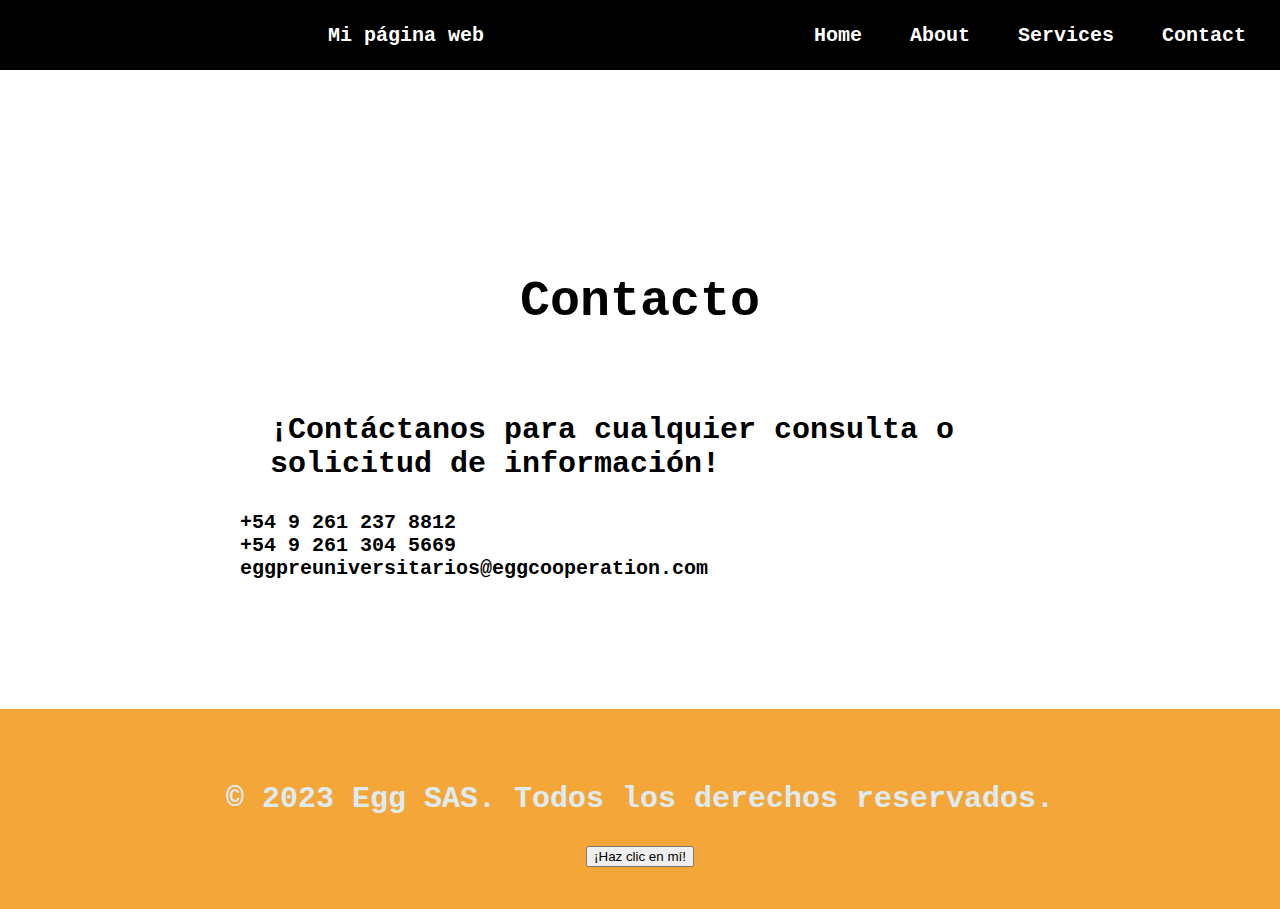
==== contact.html @ 16e6a046 "Initial commit" ====
<!DOCTYPE html>
<html lang="en">
    <head>
        <meta charset="UTF-8">
        <meta http-equiv="X-UA-Compatible" content="IE=edge">
        <meta name="viewport" content="width=device-width, initial-scale=1.0">
        <title>web</title>
        <link rel="stylesheet" type="text/css" href="style.css" />
    </head>
    <body>
        <header class="container-nav">
            <nav class="navbar" role="navigation">>
            <a href="index.html" class="brand">Mi página web</a>
            <ul class="nav-links">
              <li><a href="index.html">Home</a></li>
              <li><a href="about.html">About</a></li>
              <li><a href="services.html">Services</a></li>
              <li><a href="contact.html">Contact</a></li>
            </ul>
        </nav>
        <button class="button-menu-toggle">Menu</button>
        </header>
        
        <main>
            <div class="container" >
                <h1>Contacto</h1>
                <p>¡Contáctanos para cualquier consulta o solicitud de información!</p>
                <form>
                <ul>
                    <li>+54 9 261 237 8812</li>
                    <li>+54 9 261 304 5669</li>
                    <li>eggpreuniversitarios@eggcooperation.com</li>
                </ul>
                <!-- Agrega aquí los campos del formulario -->
                </form>
            </div>
        </main>

        <footer>
            <p>© 2023 Egg SAS. Todos los derechos reservados.
            </p>
      
            <button onClick="showAlert()" aria-label="Haz clic en mí">¡Haz clic en mí!</button>
        </footer>
      
    <script src="script.js"></script>
    </body>
</html>
---- style.css ----
body, ul {
  color: black;
  margin: 0;
  font-family: monospace;
  font-weight: bold;
  font-size: 20px;
  padding: 0;
}

h1 {
  font-size: 50px;
  padding: 5%;
  padding-top: 5%;
  text-align: center;
}

p {
  font-family: "Courier New", Courier, monospace;
  padding: 1%;
  font-size: 30px;
  padding: 10px;
  margin: 20px;
}

.container {
  max-width: 800px;
  margin: auto;
  padding: 20px;
  justify-content: center;
}

.img-container {
  width: 100%;
  display: flex;
  flex-wrap: wrap;
  justify-content: center;
}

.video-container {
  display: flex;
  flex-direction:column;
  align-items:center;
  gap:50px;
  padding: 50px;
}

.row {
  display: flex;
  flex-wrap: wrap;
  margin: 10px;
}

.column {
  flex: 1;
  padding: 10px;
}

.container-nav {
  display: flex;
  padding: 10px;
  height: 50px;
  background-color: black;
}

.navbar {
  display: flex;
  justify-content: space-between;
  width: 100%;
}

.brand {
  display: flex;
  align-items: center;
}

li > a {
  padding: 8px 24px;
}

li {
  list-style-type: none;
}

a {
  color: white;
  text-decoration: none;
}

.nav-links {
  display: flex;
  align-items: center;
}

.button-menu-toggle {
  display: none;
}

footer {
  /* position: relative;
  z-index: -1; */
  bottom: 0;
  display: flex;
  flex-direction: column;
  align-items: center;
  background-color: rgb(244, 166, 56);
  justify-content: center;
  min-height: 200px;
  color: rgb(222, 235, 242);
  text-align: center;
  width: 100%;
}    

main {
  min-height: 71vh;
  display: flex;
  flex-wrap: wrap;
  justify-content: center;
}

@media (max-width: 768px) {
    .column {
    flex: 100%;
    }

    .nav-links {
    display: none;
    }

    .button-menu-toggle {
    display: block;
    background-color: white;
    border:none;
    border-radius: 50px;
    padding: 0 24px;
    font-family: monospace;
    font-weight: bold;
    font-size: 20px;
    }

    .nav-links.nav-links-responsive {
    position: absolute;
    display: flex;
    background-color: rgba(20,20,20,0.95);
    width: 100%;
    height: 100%;
    top: 70px;
    left: 0;
    flex-direction: column;
    padding-top: 200px;
    align-items: center;
    gap:70px;
    font-size: 40px;
    }

    .img-container{
      flex-direction: column;
      justify-content: center;
    }

    .video-container{
      padding: 10px;
      gap: 5px;
    }

    iframe, video{
      max-width: 90%;
    }


  }
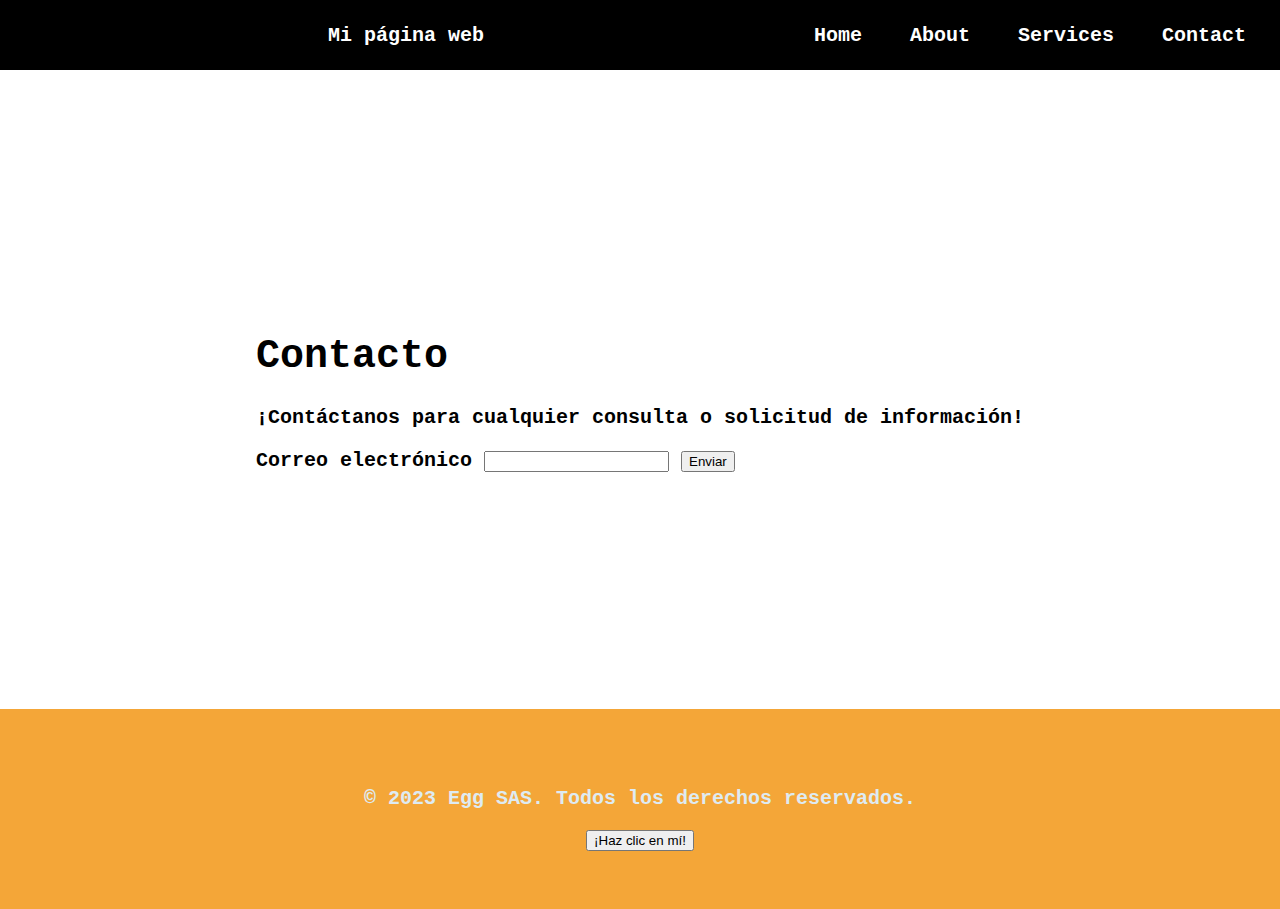
==== commit 82cfed7a: "Cambios aplicados a la página" ====
--- a/contact.html
+++ b/contact.html
@@ -25,14 +25,11 @@
             <div class="container" >
                 <h1>Contacto</h1>
                 <p>¡Contáctanos para cualquier consulta o solicitud de información!</p>
-                <form>
-                <ul>
-                    <li>+54 9 261 237 8812</li>
-                    <li>+54 9 261 304 5669</li>
-                    <li>eggpreuniversitarios@eggcooperation.com</li>
-                </ul>
-                <!-- Agrega aquí los campos del formulario -->
-                </form>
+                    <form action="" id="myForm">
+                        <label for="email">Correo electrónico</label>
+                        <input type="email" id="email" name="email">
+                        <button type="submit">Enviar</button>
+                      </form>
             </div>
         </main>
 
--- a/style.css
+++ b/style.css
@@ -1,5 +1,4 @@
 body, ul {
-  color: black;
   margin: 0;
   font-family: monospace;
   font-weight: bold;
@@ -7,33 +6,33 @@
   padding: 0;
 }
 
-h1 {
+/*h1 {
   font-size: 50px;
   padding: 5%;
   padding-top: 5%;
   text-align: center;
-}
+} */
 
-p {
+/*p {
   font-family: "Courier New", Courier, monospace;
   padding: 1%;
   font-size: 30px;
   padding: 10px;
   margin: 20px;
-}
+} */
 
 .container {
   max-width: 800px;
   margin: auto;
   padding: 20px;
-  justify-content: center;
 }
 
 .img-container {
-  width: 100%;
+  /*width: 100%; */
   display: flex;
   flex-wrap: wrap;
   justify-content: center;
+  align-items: center;
 }
 
 .video-container {
@@ -96,8 +95,8 @@
 }
 
 footer {
-  /* position: relative;
-  z-index: -1; */
+  position: relative;
+  z-index: -1;
   bottom: 0;
   display: flex;
   flex-direction: column;
@@ -115,6 +114,14 @@
   display: flex;
   flex-wrap: wrap;
   justify-content: center;
+}
+
+img {
+  height: 200px;
+}
+
+.greeting {
+  text-align: center;
 }
 
 @media (max-width: 768px) {
